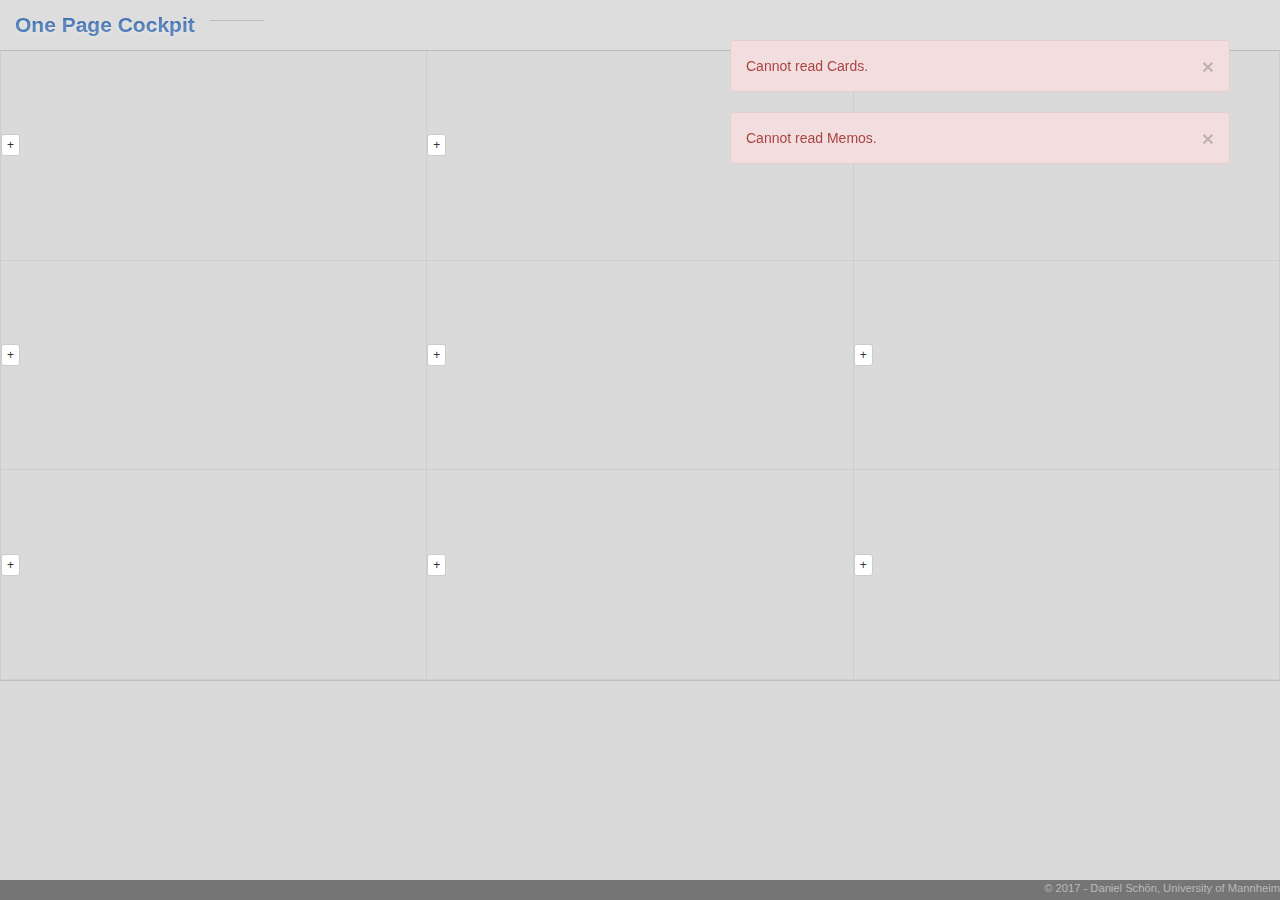
==== index.html @ 5d0bbcbe "initial Commit" ====
<!-- index.html -->
<!DOCTYPE html>

<html ng-app="onpaco">

<head>
<meta content="text/html;charset=utf-8" http-equiv="Content-Type">
<meta content="utf-8" http-equiv="encoding">

<!-- load bootstrap and fontawesome via CDN -->
<link rel="stylesheet" href="https://netdna.bootstrapcdn.com/bootstrap/3.3.7/css/bootstrap.min.css" />
<link rel="stylesheet" href="https:///netdna.bootstrapcdn.com/font-awesome/4.0.0/css/font-awesome.css" />

<link rel="stylesheet" href="assets/css/main.css" />
<link rel="stylesheet" href="assets/css/message.css" />
<link rel="stylesheet" href="assets/css/memo.css" />
<link rel="stylesheet" href="assets/css/corkboard.css" />


<!-- load angular and angular route -->
<script	type="application/javascript" src="assets/lib/angular-1.6.4/angular.min.js"></script>
<script	type="application/javascript" src="assets/lib/angular-1.6.4/angular-route.min.js"></script>

<!-- textAngular -->
<script type="application/javascript" src="assets/lib/textAngular/textAngular-rangy.min.js"></script>
<script type="application/javascript" src="assets/lib/textAngular/textAngular-sanitize.min.js"></script>
<script type="application/javascript" src="assets/lib/textAngular/textAngular.min.js"></script>
<link rel="stylesheet" href="assets/lib/textAngular/textAngular.css" />


<script src="app/app.js"></script>
<script src="app/routes.js"></script>

<script src="app/components/message/message.module.js"></script>
<script src="app/components/message/message.service.js"></script>
<script src="app/components/message/message.controller.js"></script>

<script src="app/components/corkboard/corkboard.module.js"></script>
<script src="app/components/corkboard/corkboard.service.js"></script>
<script src="app/components/corkboard/corkboard.controller.js"></script>
<script src="app/components/corkboard/corkboard.directives.js"></script>

<script src="app/components/memo/memo.module.js"></script>
<script src="app/components/memo/memo.service.js"></script>
<script src="app/components/memo/memo.controller.js"></script>

<script src="app/shared/config.js"></script>

</head>


<body>

	<!-- HEADER AND NAVBAR -->
	<header>
		<nav class="navbar navbar-left navbar-static-top">
			<div class="container">
				<div class="navbar-header">
					<a class="navbar-brand" href="#">One Page Cockpit</a>
				</div>

				<ul class="nav navbar-nav navbar-left">
					<li><span class="nav-space">&nbsp;</span></li>
				</ul>
			</div>
		</nav>
	</header>
	
	<!-- --- Corkbaord --- -->

	<div ng-include="'app/components/corkboard/corkboard.view.html'"></div>

	<!-- --- Memo --- -->

	<div ng-include="'app/components/memo/memo.view.html'"></div>

	<!-- --- Messages --- -->

	<div ng-include="'app/components/message/alert.view.html'"></div>
	<div ng-include="'app/components/message/pending.view.html'"></div>

	<!-- ------------------------------------------------------------------------- -->

	<div class="footer">
			&copy; 2017 - Daniel Schön, University of Mannheim 
	</div>

		
</body>
</html>
---- assets/css/main.css ----
@CHARSET "UTF-8";

/* --- Layout -------------------------------------------------------- */

body {
	background-color: #F7F7F7;
	color: #232323;
	
	margin:0;
	padding:0;
	height: 100%;
	min-height: 100%;
}

.footer {	
	position:absolute;
	width:100%;
	bottom:0;
	height: 20px;
	
	text-align: right;
	font-size: 0.8em;
	color: #BABABA;
	
	background-color: #757575;
}

/* --- Navbar -------------------------------------------------------- */ 
.navbar {
	width: 100%;
}

.navbar-left {
	background-color: #DDDDDD;
	border-bottom: 1px solid #BBBBBB; 
	
	margin-bottom: 0px;
}

.navbar-left .container{
	width: 100%;
}

.navbar-left .navbar-brand {
	margin-top: 0px;
	margin-bottom: 0px;
	background-color: #386caf;
	color: transparent;
	text-shadow: 0px 2px 3px rgba(255,255,255,0.25);
	-webkit-background-clip: text;
	-moz-background-clip: text;
	background-clip: text;
	
	font-weight: bold;
	font-size: 1.5em;
}

.nav li a {
	font-weight: bold;
}

.selected {
	font-weight: bold;
}

.nav-space {
	padding-left: 50px;
}

/* --- Content -------------------------------------------------------- */ 


/* ----------------------------------------------- */

.clearfix::after {
  clear: both;
  display: block;
}
---- assets/css/message.css ----
#alertContainer {
	z-index: 1000;
	position: fixed;
	top: 40px;
	right: 50px;
	width: 500px;	
}

#pendingContainer {
	z-index: 1000;
	position: fixed;
	top: 10px;
	left: 10px;
	width: ;	
	font-size: 0.85em;
}
.pending-active {
	display: ;
}
.pending-inactive {
	display: none;
}
---- assets/css/memo.css ----
.memo {
	position: absolute;
	bottom: 20px;
	
	width: 100%;
	height: 200px;
	
	background-color: #DADADA;	
	border-top: 1px solid #BEBEBE;
	
	padding-left: 20px;
}

.memo-card {
	
	width: 150px;
	height: 150px;
	
	background-color: #EFEFEF;
	color: #232323;
	
	padding: 10px;
	margin: 5px;
	
	float: left;
	
	border: 1px solid #CECECE;
	border-radius: 0px;
	box-shadow: 0px 10px 6px -6px #999999;
}
---- assets/css/corkboard.css ----
.corkboard {
	position: absolute;	
	top: 50px;
	bottom: 220px;
	
	width: 100%;	
	background-color: #DADADA;
	
	padding-left: 0px;
}

.card {
	background-color: #EFEFEF;
	color: #232323;
	
	padding: 10px;
	margin: 5px;
	
	float: left;
	
	border: 1px solid #CECECE;
	border-radius: 0px;
	box-shadow: 0px 10px 6px -6px #999999;
}

.cork-table {
	width: 100%;
	min-height: 100%;
	height: 100%;
	table-layout: fixed;
}

.priority {
}

.category {
	
	height: 33%;
	
	border: 1px solid #CECECE;
}

.drag-over {
	border: 1px solid #9ecaed;
    outline: none;
    box-shadow: 0 0 10px #9ecaed;
}

/* --- FORM -------------------- */
.form-overlay {
  position: fixed;
  top: 0;
  left: 0;
  height: 100%;
  width: 100%;
  z-index: 1000;
  background-color: rgba(0,0,0,0.5);
}
.overlay-hidden {
	display: none;
}
.overlay-visible {
}
.card-form{
	margin: 0 auto;
	margin-top:200px;
	
	width: 800px;
	
	background-color: #dedede;
	border-radius: 5px;
	border: 1px solid #BBBBBB;
	
	padding: 10px;
}
---- assets/lib/textAngular/textAngular.css ----
.ta-hidden-input {
    width: 1px;
    height: 1px;
    border: none;
    margin: 0;
    padding: 0;
    position: absolute;
    top: -10000px;
    left: -10000px;
    opacity: 0;
    overflow: hidden;
}

/* add generic styling for the editor */
.ta-root.focussed > .ta-scroll-window.form-control {
    border-color: #66afe9;
    outline: 0;
    -webkit-box-shadow: inset 0 1px 1px rgba(0, 0, 0, 0.075), 0 0 8px rgba(102, 175, 233, 0.6);
    -moz-box-shadow: inset 0 1px 1px rgba(0, 0, 0, 0.075), 0 0 8px rgba(102, 175, 233, 0.6);
    box-shadow: inset 0 1px 1px rgba(0, 0, 0, 0.075), 0 0 8px rgba(102, 175, 233, 0.6);
}

.ta-editor.ta-html, .ta-scroll-window.form-control {
    min-height: 300px;
    height: auto;
    overflow: auto;
    font-family: inherit;
    font-size: 100%;
}

.ta-scroll-window.form-control {
    position: relative;
    padding: 0;
}

.ta-scroll-window > .ta-bind {
    height: auto;
    min-height: 300px;
    padding: 6px 12px;
}

.ta-editor:focus {
    user-select: text;
}

/* add the styling for the awesomness of the resizer */
.ta-resizer-handle-overlay {
    z-index: 100;
    position: absolute;
    display: none;
}

.ta-resizer-handle-overlay > .ta-resizer-handle-info {
    position: absolute;
    bottom: 16px;
    right: 16px;
    border: 1px solid black;
    background-color: #FFF;
    padding: 0 4px;
    opacity: 0.7;
}

.ta-resizer-handle-overlay > .ta-resizer-handle-background {
    position: absolute;
    bottom: 5px;
    right: 5px;
    left: 5px;
    top: 5px;
    border: 1px solid black;
    background-color: rgba(0, 0, 0, 0.2);
}

.ta-resizer-handle-overlay > .ta-resizer-handle-corner {
    width: 10px;
    height: 10px;
    position: absolute;
}

.ta-resizer-handle-overlay > .ta-resizer-handle-corner-tl{
    top: 0;
    left: 0;
    border-left: 1px solid black;
    border-top: 1px solid black;
}

.ta-resizer-handle-overlay > .ta-resizer-handle-corner-tr{
    top: 0;
    right: 0;
    border-right: 1px solid black;
    border-top: 1px solid black;
}

.ta-resizer-handle-overlay > .ta-resizer-handle-corner-bl{
    bottom: 0;
    left: 0;
    border-left: 1px solid black;
    border-bottom: 1px solid black;
}

.ta-resizer-handle-overlay > .ta-resizer-handle-corner-br{
    bottom: 0;
    right: 0;
    border: 1px solid black;
    cursor: se-resize;
    background-color: white;
}

/* copy the popover code from bootstrap so this will work even without it */
.popover {
    position: absolute;
    top: 0;
    left: 0;
    z-index: 1060;
    display: none;
    max-width: 276px;
    padding: 1px;
    font-size: 14px;
    font-weight: normal;
    line-height: 1.42857143;
    text-align: left;
    white-space: normal;
    background-color: #fff;
    -webkit-background-clip: padding-box;
            background-clip: padding-box;
    border: 1px solid #ccc;
    border: 1px solid rgba(0, 0, 0, .2);
    border-radius: 6px;
    -webkit-box-shadow: 0 5px 10px rgba(0, 0, 0, .2);
            box-shadow: 0 5px 10px rgba(0, 0, 0, .2);
}
.popover.top {
    margin-top: -10px;
}
.popover.bottom {
    margin-top: 10px;
}
.popover-title {
    padding: 8px 14px;
    margin: 0;
    font-size: 14px;
    background-color: #f7f7f7;
    border-bottom: 1px solid #ebebeb;
    border-radius: 5px 5px 0 0;
}
.popover-content {
    padding: 9px 14px;
}
.popover > .arrow,
.popover > .arrow:after {
    position: absolute;
    display: block;
    width: 0;
    height: 0;
    border-color: transparent;
    border-style: solid;
}
.popover > .arrow {
    border-width: 11px;
}
.popover > .arrow:after {
    content: "";
    border-width: 10px;
}
.popover.top > .arrow {
    bottom: -11px;
    left: 50%;
    margin-left: -11px;
    border-top-color: #999;
    border-top-color: rgba(0, 0, 0, .25);
    border-bottom-width: 0;
}
.popover.top > .arrow:after {
    bottom: 1px;
    margin-left: -10px;
    content: " ";
    border-top-color: #fff;
    border-bottom-width: 0;
}
.popover.bottom > .arrow {
    top: -11px;
    left: 50%;
    margin-left: -11px;
    border-top-width: 0;
    border-bottom-color: #999;
    border-bottom-color: rgba(0, 0, 0, .25);
}
.popover.bottom > .arrow:after {
    top: 1px;
    margin-left: -10px;
    content: " ";
    border-top-width: 0;
    border-bottom-color: #fff;
}
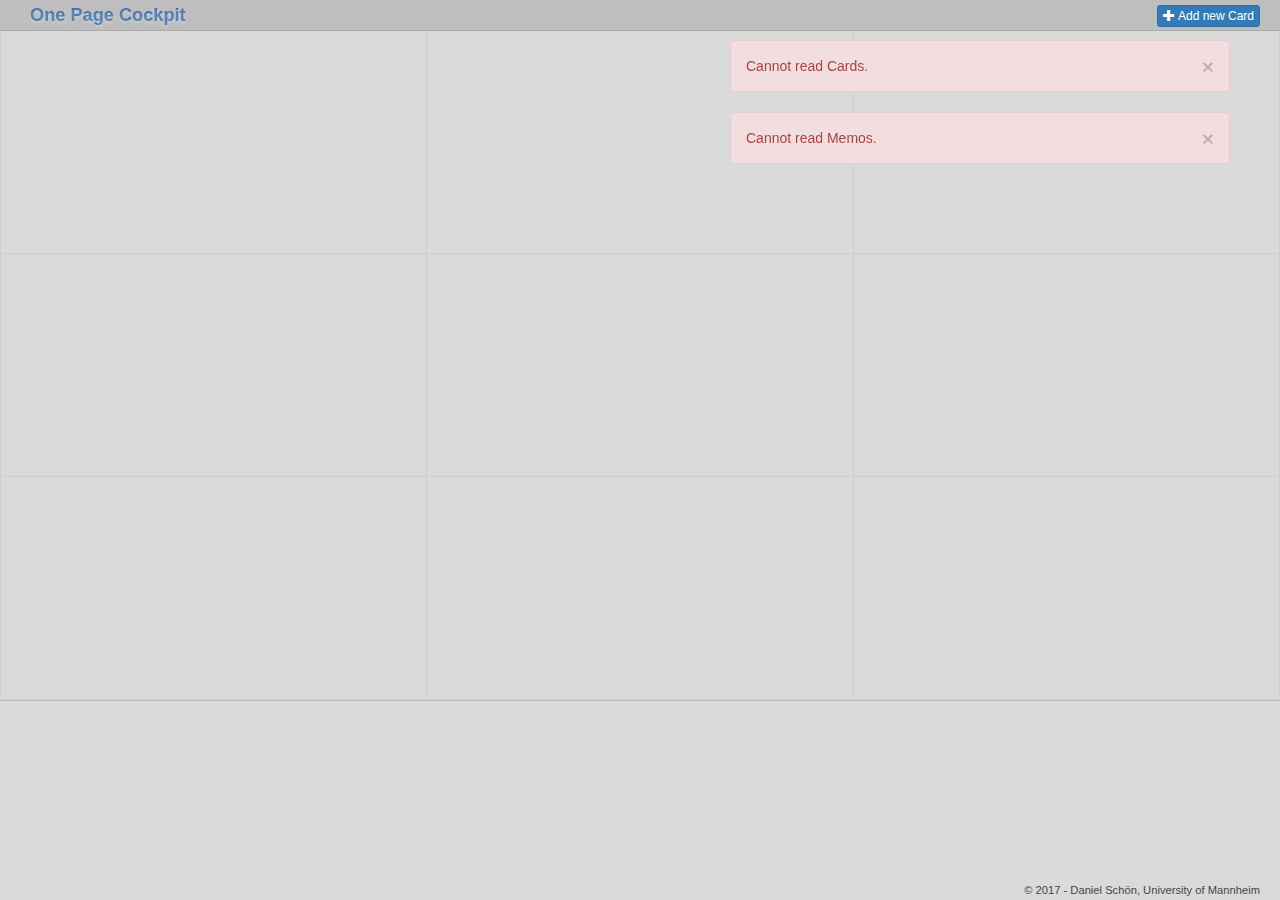
==== commit 072d2d58: "Added Delete function. Improved Layout. !There's a Bug where cards are duplicated when moved." ====
--- a/index.html
+++ b/index.html
@@ -58,10 +58,6 @@
 				<div class="navbar-header">
 					<a class="navbar-brand" href="#">One Page Cockpit</a>
 				</div>
-
-				<ul class="nav navbar-nav navbar-left">
-					<li><span class="nav-space">&nbsp;</span></li>
-				</ul>
 			</div>
 		</nav>
 	</header>
--- a/assets/css/main.css
+++ b/assets/css/main.css
@@ -14,27 +14,29 @@
 
 .footer {	
 	position:absolute;
-	width:100%;
-	bottom:0;
-	height: 20px;
+	width:500px;
+	bottom:0px;
+	right: 0px;
+	height: 18px;
 	
 	text-align: right;
 	font-size: 0.8em;
-	color: #BABABA;
-	
-	background-color: #757575;
+	color: #454545;
+	text-align: right;
+	padding-right: 20px;
 }
 
 /* --- Navbar -------------------------------------------------------- */ 
 .navbar {
 	width: 100%;
+	min-height: 20px;
 }
 
 .navbar-left {
-	background-color: #DDDDDD;
-	border-bottom: 1px solid #BBBBBB; 
-	
+	background-color: #BEBEBE;
+	border-bottom: 1px solid #ABABAB; 
 	margin-bottom: 0px;
+	height:
 }
 
 .navbar-left .container{
@@ -52,15 +54,11 @@
 	background-clip: text;
 	
 	font-weight: bold;
-	font-size: 1.5em;
-}
-
-.nav li a {
-	font-weight: bold;
-}
-
-.selected {
-	font-weight: bold;
+	font-size: 1.3em;
+	
+	height: 30px;
+	padding-top: 5px;
+	padding-left: 30px;	
 }
 
 .nav-space {
@@ -76,3 +74,19 @@
   clear: both;
   display: block;
 }
+
+.buttons-new{
+	position: fixed;
+	top: 5px;
+	right: 20px;
+	z-index: 1001;	
+}
+
+.ta-editor {
+    min-height: 300px;
+    height: auto;
+    overflow: auto;
+    font-family: inherit;
+    font-size: 100%;
+    margin: 10px 0;
+}
--- a/assets/css/memo.css
+++ b/assets/css/memo.css
@@ -1,6 +1,6 @@
 .memo {
 	position: absolute;
-	bottom: 20px;
+	bottom: 0px;
 	
 	width: 100%;
 	height: 200px;
--- a/assets/css/corkboard.css
+++ b/assets/css/corkboard.css
@@ -1,7 +1,7 @@
 .corkboard {
 	position: absolute;	
-	top: 50px;
-	bottom: 220px;
+	top: 30px;
+	bottom: 200px;
 	
 	width: 100%;	
 	background-color: #DADADA;
@@ -9,19 +9,56 @@
 	padding-left: 0px;
 }
 
+/* -- card --*/
+
 .card {
-	background-color: #EFEFEF;
+	width: 120px;
+	height: 80px;
+	background-color: #F0E68C;
+	/*background-color: #EFEFEF;*/
 	color: #232323;
-	
-	padding: 10px;
-	margin: 5px;
-	
 	float: left;
 	
 	border: 1px solid #CECECE;
 	border-radius: 0px;
 	box-shadow: 0px 10px 6px -6px #999999;
 }
+.card-header {
+	padding: 2px;
+}
+.card-light {
+	float: left;
+	margin: 0 auto;
+  	width: 12px;
+  	height: 12px;  	
+  	border-radius: 50%;
+}
+.light-ok {
+	background-color: #ABFF00;
+  	box-shadow: rgba(0, 0, 0, 0.2) 0 -1px 7px 1px, inset #304701 0 -1px 9px, #89FF00 0 2px 12px;
+}
+.light-nok {
+	background-color: #CC0000;
+  	box-shadow: rgba(0, 0, 0, 0.2) 0 -1px 7px 1px, inset #440000 0 -1px 9px, #890000 0 2px 12px;
+}
+.light-warn {
+	background-color: #FFFF00;
+  	box-shadow: rgba(0, 0, 0, 0.2) 0 -1px 7px 1px, inset #BBBB00 0 -1px 9px, #DDDD00 0 2px 12px;
+}
+.light-none {
+	background-color: #BBBBBB;
+	background: -moz-radial-gradient(circle, #BBBBBB, #888888, #333333); /* Firefox 3.6 to 15 */
+  	background: radial-gradient(circle, #BBBBBB, #888888, #333333); /* Standard syntax */
+}
+.card-button {
+	float: right;
+}
+.card-body{
+	padding: 5px;
+	text-align: center;
+	font-size: 1.0em;
+}
+/* --- Table ---*/
 
 .cork-table {
 	width: 100%;
@@ -33,12 +70,14 @@
 .priority {
 }
 
-.category {
-	
-	height: 33%;
-	
+.category {	
+	height: 33%;	
 	border: 1px solid #CECECE;
+	vertical-align: top;
+	padding: 5px;
 }
+
+/* -- Other --*/
 
 .drag-over {
 	border: 1px solid #9ecaed;
@@ -61,15 +100,17 @@
 }
 .overlay-visible {
 }
-.card-form{
+.card-form {
 	margin: 0 auto;
-	margin-top:200px;
-	
+	margin-top:100px;	
 	width: 800px;
 	
 	background-color: #dedede;
 	border-radius: 5px;
-	border: 1px solid #BBBBBB;
-	
+	border: 1px solid #BBBBBB;	
 	padding: 10px;
 }
+
+.card-form-close {
+	float:right;
+}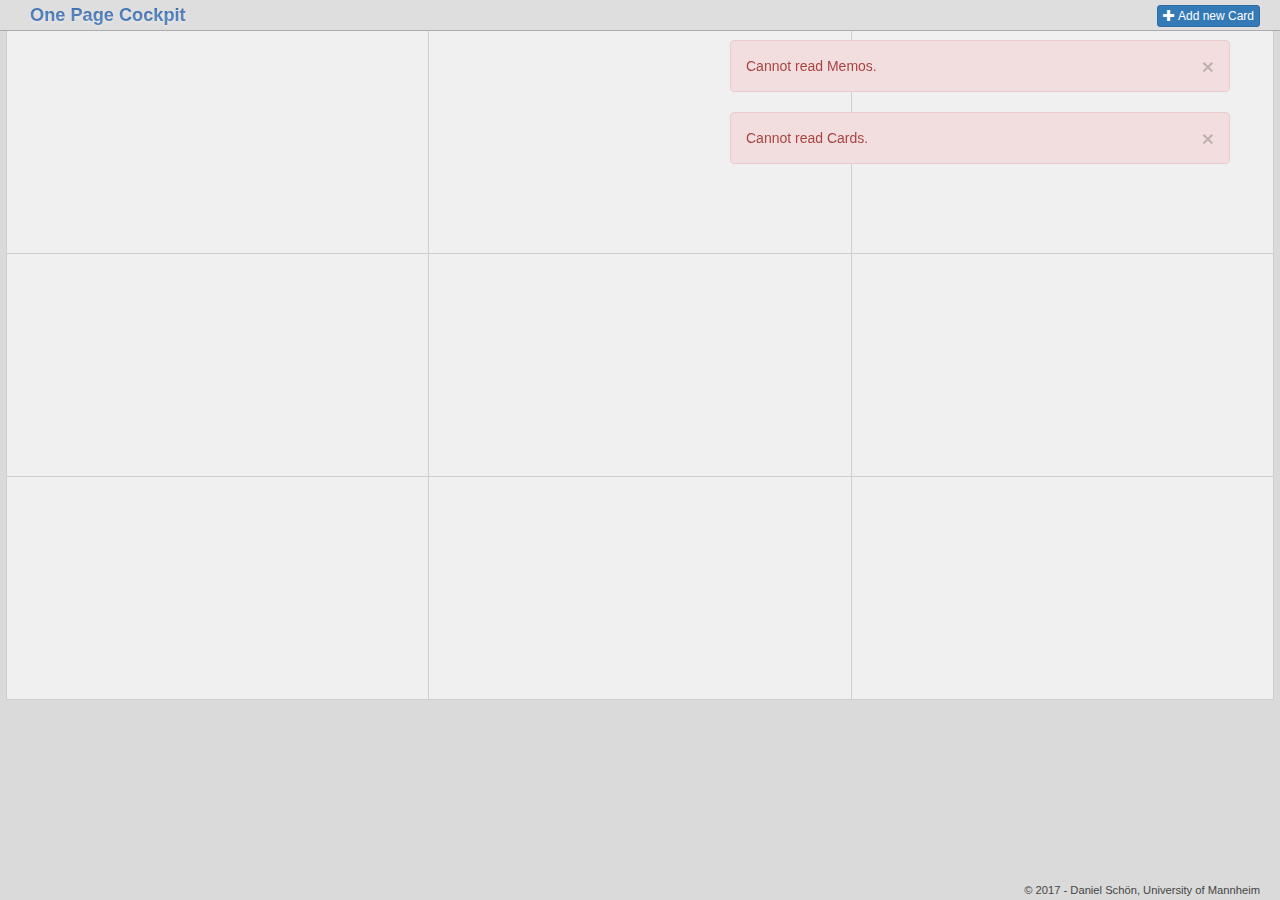
==== commit 03da235e: "Addedn more features" ====
--- a/index.html
+++ b/index.html
@@ -50,7 +50,6 @@
 
 
 <body>
-
 	<!-- HEADER AND NAVBAR -->
 	<header>
 		<nav class="navbar navbar-left navbar-static-top">
@@ -61,27 +60,26 @@
 			</div>
 		</nav>
 	</header>
+	<div class="wrapper">
+		<!-- --- Corkbaord --- -->
 	
-	<!-- --- Corkbaord --- -->
-
-	<div ng-include="'app/components/corkboard/corkboard.view.html'"></div>
-
-	<!-- --- Memo --- -->
-
-	<div ng-include="'app/components/memo/memo.view.html'"></div>
-
-	<!-- --- Messages --- -->
-
-	<div ng-include="'app/components/message/alert.view.html'"></div>
-	<div ng-include="'app/components/message/pending.view.html'"></div>
-
-	<!-- ------------------------------------------------------------------------- -->
-
-	<div class="footer">
-			&copy; 2017 - Daniel Schön, University of Mannheim 
-	</div>
-
-		
+		<div ng-include="'app/components/corkboard/corkboard.view.html'"></div>
+	
+		<!-- --- Memo --- -->
+	
+		<div ng-include="'app/components/memo/memo.view.html'"></div>
+	
+		<!-- --- Messages --- -->
+	
+		<div ng-include="'app/components/message/alert.view.html'"></div>
+		<div ng-include="'app/components/message/pending.view.html'"></div>
+	
+		<!-- ------------------------------------------------------------------------- -->
+	
+		<div class="footer">
+				&copy; 2017 - Daniel Schön, University of Mannheim 
+		</div>
+	</div>		
 </body>
 </html>
 
--- a/assets/css/main.css
+++ b/assets/css/main.css
@@ -4,12 +4,15 @@
 
 body {
 	background-color: #F7F7F7;
-	color: #232323;
-	
+	color: #232323;	
 	margin:0;
-	padding:0;
+	padding:0px 0px 0px 0px;
 	height: 100%;
 	min-height: 100%;
+}
+
+.wrapper {
+
 }
 
 .footer {	
@@ -33,7 +36,7 @@
 }
 
 .navbar-left {
-	background-color: #BEBEBE;
+	background-color: #DEDEDE;
 	border-bottom: 1px solid #ABABAB; 
 	margin-bottom: 0px;
 	height:
--- a/assets/css/memo.css
+++ b/assets/css/memo.css
@@ -6,9 +6,9 @@
 	height: 200px;
 	
 	background-color: #DADADA;	
-	border-top: 1px solid #BEBEBE;
+	/* border-top: 1px solid #BEBEBE; */
 	
-	padding-left: 20px;
+	padding-left: 50px;
 }
 
 .memo-card {
--- a/assets/css/corkboard.css
+++ b/assets/css/corkboard.css
@@ -1,12 +1,9 @@
 .corkboard {
 	position: absolute;	
 	top: 30px;
-	bottom: 200px;
-	
-	width: 100%;	
+	bottom: 200px;	
+	width: 100%;		
 	background-color: #DADADA;
-	
-	padding-left: 0px;
 }
 
 /* -- card --*/
@@ -14,17 +11,28 @@
 .card {
 	width: 120px;
 	height: 80px;
-	background-color: #F0E68C;
-	/*background-color: #EFEFEF;*/
 	color: #232323;
 	float: left;
 	
 	border: 1px solid #CECECE;
 	border-radius: 0px;
 	box-shadow: 0px 10px 6px -6px #999999;
+	margin-left: 5px;
+	margin-bottom: 5px;
 }
 .card-header {
 	padding: 2px;
+}
+.card-body{
+	padding: 5px;
+	text-align: center;
+	font-size: 1.0em;
+}
+.card-footer {
+	bottom: 0px;
+	padding-right: 2px;
+	float: right;
+	font-size: 0.8em;
 }
 .card-light {
 	float: left;
@@ -38,8 +46,8 @@
   	box-shadow: rgba(0, 0, 0, 0.2) 0 -1px 7px 1px, inset #304701 0 -1px 9px, #89FF00 0 2px 12px;
 }
 .light-nok {
-	background-color: #CC0000;
-  	box-shadow: rgba(0, 0, 0, 0.2) 0 -1px 7px 1px, inset #440000 0 -1px 9px, #890000 0 2px 12px;
+	background-color: #FF0000;
+  	box-shadow: rgba(0, 0, 0, 0.2) 0 -1px 7px 1px, inset #880000 0 -1px 9px, #BB0000 0 2px 8px;
 }
 .light-warn {
 	background-color: #FFFF00;
@@ -53,15 +61,19 @@
 .card-button {
 	float: right;
 }
-.card-body{
-	padding: 5px;
-	text-align: center;
-	font-size: 1.0em;
+.card-overtime {
+	border: 2px dotted #FF2222;
 }
+.card-undertime {
+	opacity: 0.3;
+}
+ 
+
 /* --- Table ---*/
 
 .cork-table {
-	width: 100%;
+	margin: 0 auto;
+	width: 99%;
 	min-height: 100%;
 	height: 100%;
 	table-layout: fixed;
@@ -71,10 +83,12 @@
 }
 
 .category {	
-	height: 33%;	
+	height: 33%;
+	background-color: #F0F0F0;
 	border: 1px solid #CECECE;
 	vertical-align: top;
 	padding: 5px;
+	
 }
 
 /* -- Other --*/
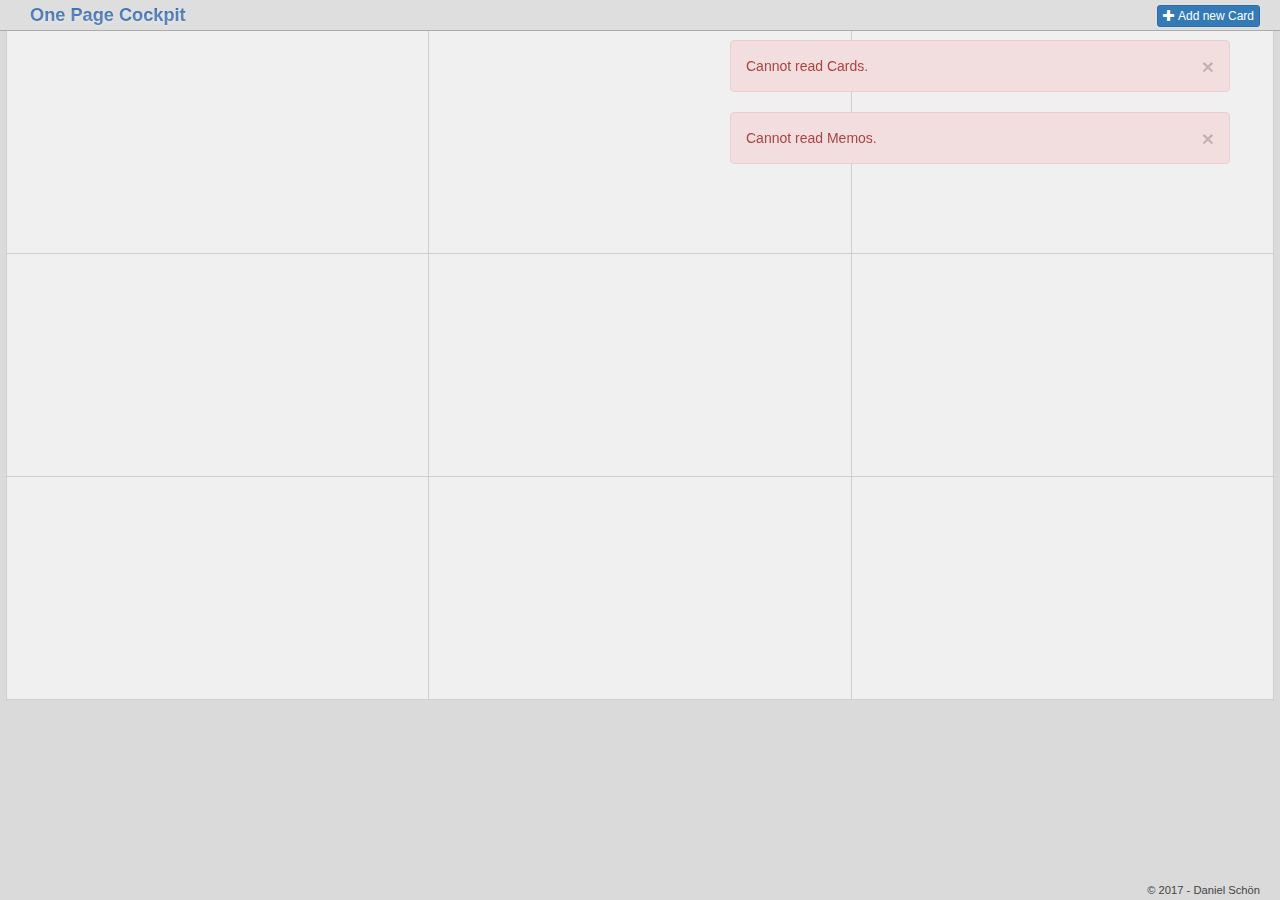
==== commit dbfe44e3: "Fixed Issues with date and improved form layout." ====
--- a/index.html
+++ b/index.html
@@ -77,7 +77,7 @@
 		<!-- ------------------------------------------------------------------------- -->
 	
 		<div class="footer">
-				&copy; 2017 - Daniel Schön, University of Mannheim 
+				&copy; 2017 - Daniel Schön
 		</div>
 	</div>		
 </body>
--- a/assets/css/main.css
+++ b/assets/css/main.css
@@ -70,9 +70,6 @@
 
 /* --- Content -------------------------------------------------------- */ 
 
-
-/* ----------------------------------------------- */
-
 .clearfix::after {
   clear: both;
   display: block;
@@ -86,10 +83,14 @@
 }
 
 .ta-editor {
-    min-height: 300px;
+    min-height: 200px;
     height: auto;
     overflow: auto;
     font-family: inherit;
     font-size: 100%;
     margin: 10px 0;
 }
+.form-invalid-message {
+	color: #EE5555;
+	font-family: monospace;
+}
--- a/assets/css/corkboard.css
+++ b/assets/css/corkboard.css
@@ -9,8 +9,9 @@
 /* -- card --*/
 
 .card {
-	width: 120px;
-	height: 80px;
+	position: relative;
+	width: 150px;
+	height: 100px;
 	color: #232323;
 	float: left;
 	
@@ -22,20 +23,32 @@
 }
 .card-header {
 	padding: 2px;
+	cursor:move;
 }
-.card-body{
-	padding: 5px;
+.card-body{	
+	height: 70px;
+	padding: 2px;
 	text-align: center;
-	font-size: 1.0em;
+	font-size: 1.0em;	
+	overflow: auto;
+	cursor:move;
 }
 .card-footer {
+	position: absolute; 
 	bottom: 0px;
+	right: 0px;
 	padding-right: 2px;
-	float: right;
 	font-size: 0.8em;
 }
+.card-date {
+	float: left;	
+	margin-left: 15px;
+	margin-top: 2px;
+  	height: 12px;
+  	font-size: 0.8em;
+}
 .card-light {
-	float: left;
+	float: left;	
 	margin: 0 auto;
   	width: 12px;
   	height: 12px;  	
@@ -106,7 +119,7 @@
   left: 0;
   height: 100%;
   width: 100%;
-  z-index: 1000;
+  z-index: 1010;
   background-color: rgba(0,0,0,0.5);
 }
 .overlay-hidden {
@@ -127,4 +140,8 @@
 
 .card-form-close {
 	float:right;
+}
+
+.form-group {
+	margin-bottom:8px;
 }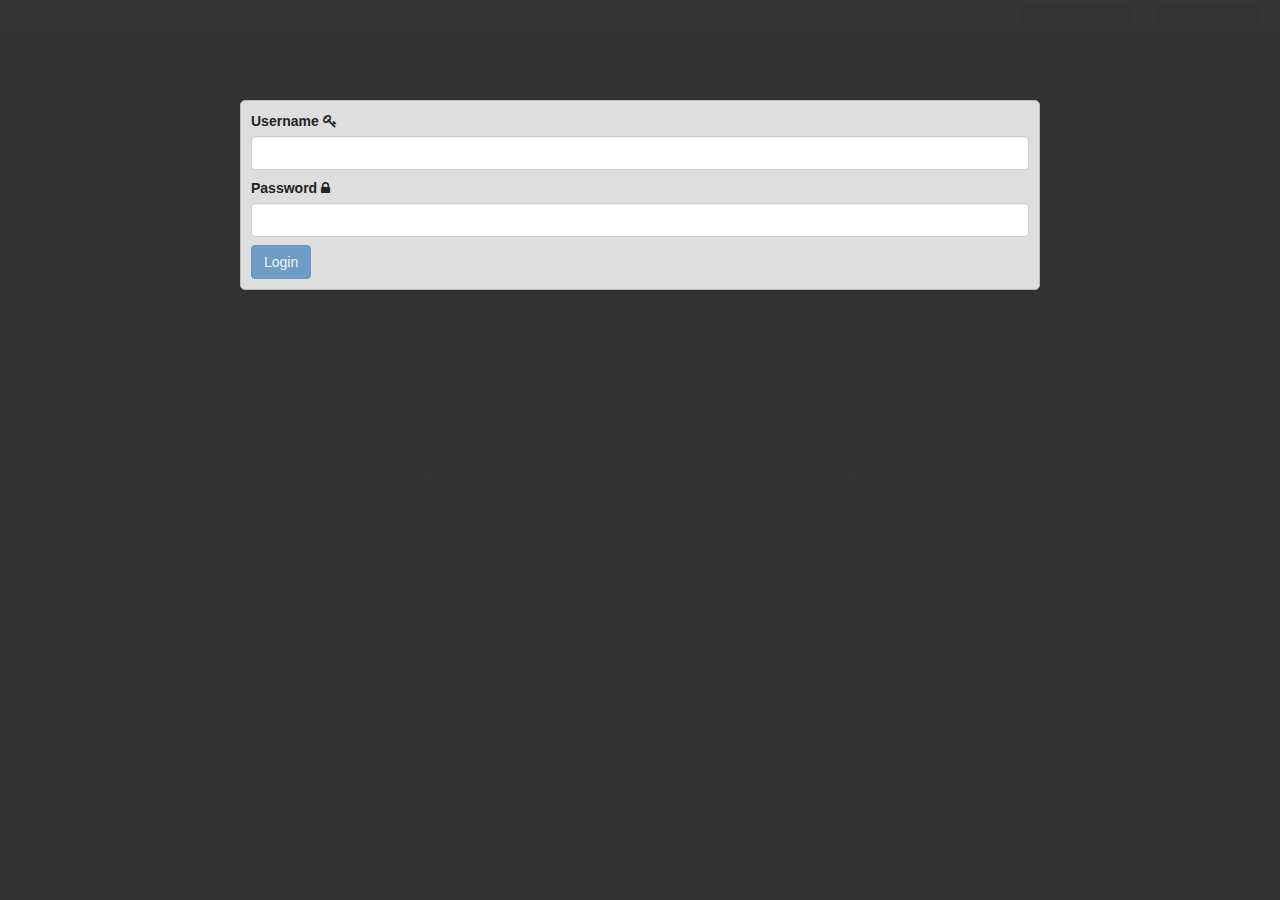
==== commit e3287970: "Added simple security features" ====
--- a/index.html
+++ b/index.html
@@ -15,6 +15,7 @@
 <link rel="stylesheet" href="assets/css/message.css" />
 <link rel="stylesheet" href="assets/css/memo.css" />
 <link rel="stylesheet" href="assets/css/corkboard.css" />
+<link rel="stylesheet" href="assets/css/auth.css" />
 
 
 <!-- load angular and angular route -->
@@ -43,6 +44,10 @@
 <script src="app/components/memo/memo.module.js"></script>
 <script src="app/components/memo/memo.service.js"></script>
 <script src="app/components/memo/memo.controller.js"></script>
+
+<script src="app/components/auth/auth.module.js"></script>
+<script src="app/components/auth/auth.service.js"></script>
+<script src="app/components/auth/auth.controller.js"></script>
 
 <script src="app/shared/config.js"></script>
 
@@ -73,6 +78,10 @@
 	
 		<div ng-include="'app/components/message/alert.view.html'"></div>
 		<div ng-include="'app/components/message/pending.view.html'"></div>
+		
+		<!-- --- Authentication --- -->
+		<div ng-include="'app/components/auth/auth.view.html'"></div>
+	
 	
 		<!-- ------------------------------------------------------------------------- -->
 	
--- a/assets/css/main.css
+++ b/assets/css/main.css
@@ -3,16 +3,17 @@
 /* --- Layout -------------------------------------------------------- */
 
 body {
-	background-color: #F7F7F7;
-	color: #232323;	
 	margin:0;
 	padding:0px 0px 0px 0px;
 	height: 100%;
 	min-height: 100%;
+	
+	color: #232323;
+	background-color: #565656;
 }
 
 .wrapper {
-
+	
 }
 
 .footer {	
@@ -36,7 +37,7 @@
 }
 
 .navbar-left {
-	background-color: #DEDEDE;
+	background-color: #CDCDCD;
 	border-bottom: 1px solid #ABABAB; 
 	margin-bottom: 0px;
 	height:
@@ -75,13 +76,6 @@
   display: block;
 }
 
-.buttons-new{
-	position: fixed;
-	top: 5px;
-	right: 20px;
-	z-index: 1001;	
-}
-
 .ta-editor {
     min-height: 200px;
     height: auto;
--- a/assets/css/message.css
+++ b/assets/css/message.css
@@ -1,5 +1,5 @@
 #alertContainer {
-	z-index: 1000;
+	z-index: 1100;
 	position: fixed;
 	top: 40px;
 	right: 50px;
@@ -7,7 +7,7 @@
 }
 
 #pendingContainer {
-	z-index: 1000;
+	z-index: 1100;
 	position: fixed;
 	top: 10px;
 	left: 10px;
--- a/assets/css/memo.css
+++ b/assets/css/memo.css
@@ -1,30 +1,61 @@
 .memo {
 	position: absolute;
-	bottom: 0px;
+	bottom: 0px;	
+	width: 100%;
+	height: 200px;			
+	padding-left: 50px;
 	
-	width: 100%;
-	height: 200px;
-	
-	background-color: #DADADA;	
-	/* border-top: 1px solid #BEBEBE; */
-	
-	padding-left: 50px;
+	background-color: transparent;
+    background-image: linear-gradient(0deg, transparent 24%, rgba(255, 255, 255, .05) 25%, rgba(255, 255, 255, .05) 26%, transparent 27%, transparent 74%, rgba(255, 255, 255, .05) 75%, rgba(255, 255, 255, .05) 76%, transparent 77%, transparent), linear-gradient(90deg, transparent 24%, rgba(255, 255, 255, .05) 25%, rgba(255, 255, 255, .05) 26%, transparent 27%, transparent 74%, rgba(255, 255, 255, .05) 75%, rgba(255, 255, 255, .05) 76%, transparent 77%, transparent);
+  	background-size:50px 50px;
 }
 
-.memo-card {
-	
+.memo-card {	
 	width: 150px;
 	height: 150px;
-	
-	background-color: #EFEFEF;
-	color: #232323;
-	
-	padding: 10px;
-	margin: 5px;
-	
+	padding: 5px;
+	margin: 5px;	
 	float: left;
 	
-	border: 1px solid #CECECE;
+	color: #353535;
+	background-color: #DADADA;	
+	border: 1px solid #232323;
 	border-radius: 0px;
-	box-shadow: 0px 10px 6px -6px #999999;
+	box-shadow: 0px 10px 6px -6px #050505;
+}
+.memo-card-header {
+}
+.memo-card-button {
+	margin-left: 3px;
+	float: right;
+}
+.memo-card-text {	
+	padding-top: 20px;
+	font-weight: bold;
+	font-size: 1.2em;
+	text-align:center;
+	padding-top: 20px;	
+}
+.overlay-hidden {
+	display: none;
+}
+.overlay-visible {
+}
+
+/* ------*/
+
+.button-new-memo{
+	position: fixed;
+	top: 5px;
+	right: 150px;
+	z-index: 1001;	
+}
+.memo-lastupdate {
+	float: right;
+	font-size: 0.7em;
+}
+
+
+.memo-print {
+	display: none;
 }--- a/assets/css/corkboard.css
+++ b/assets/css/corkboard.css
@@ -2,8 +2,11 @@
 	position: absolute;	
 	top: 30px;
 	bottom: 200px;	
-	width: 100%;		
-	background-color: #DADADA;
+	width: 100%;
+	
+	background-color: transparent;
+    background-image: linear-gradient(0deg, transparent 24%, rgba(255, 255, 255, .05) 25%, rgba(255, 255, 255, .05) 26%, transparent 27%, transparent 74%, rgba(255, 255, 255, .05) 75%, rgba(255, 255, 255, .05) 76%, transparent 77%, transparent), linear-gradient(90deg, transparent 24%, rgba(255, 255, 255, .05) 25%, rgba(255, 255, 255, .05) 26%, transparent 27%, transparent 74%, rgba(255, 255, 255, .05) 75%, rgba(255, 255, 255, .05) 76%, transparent 77%, transparent);
+  	background-size:50px 50px;
 }
 
 /* -- card --*/
@@ -11,15 +14,15 @@
 .card {
 	position: relative;
 	width: 150px;
-	height: 100px;
+	height: 100px;	
+	float: left;
+	margin-left: 5px;
+	margin-bottom: 5px;
+	
 	color: #232323;
-	float: left;
-	
 	border: 1px solid #CECECE;
 	border-radius: 0px;
-	box-shadow: 0px 10px 6px -6px #999999;
-	margin-left: 5px;
-	margin-bottom: 5px;
+	box-shadow: 0px 10px 6px -6px #050505;	
 }
 .card-header {
 	padding: 2px;
@@ -90,6 +93,8 @@
 	min-height: 100%;
 	height: 100%;
 	table-layout: fixed;
+	
+	border: 1px solid #9A9A9A;
 }
 
 .priority {
@@ -97,11 +102,11 @@
 
 .category {	
 	height: 33%;
-	background-color: #F0F0F0;
-	border: 1px solid #CECECE;
 	vertical-align: top;
 	padding: 5px;
 	
+	border: 1px solid #9A9A9A;
+	overflow: auto;
 }
 
 /* -- Other --*/
@@ -138,10 +143,18 @@
 	padding: 10px;
 }
 
-.card-form-close {
+.card-form-button {
 	float:right;
+	margin-left: 3px;
 }
 
 .form-group {
 	margin-bottom:8px;
+}
+
+.buttons-new{
+	position: fixed;
+	top: 5px;
+	right: 20px;
+	z-index: 1001;	
 }--- a/assets/css/auth.css
+++ b/assets/css/auth.css
@@ -0,0 +1,24 @@
+.auth {
+  position: fixed;
+  top: 0;
+  left: 0;
+  height: 100%;
+  width: 100%;
+  z-index: 1020;
+  background-color: rgba(50,50,50,0.99);
+}
+.auth-hidden {
+	display: none;
+}
+.auth-visible {
+}
+.auth-form {
+	margin: 0 auto;
+	margin-top:100px;	
+	width: 800px;
+	
+	background-color: #dedede;
+	border-radius: 5px;
+	border: 1px solid #BBBBBB;	
+	padding: 10px;
+}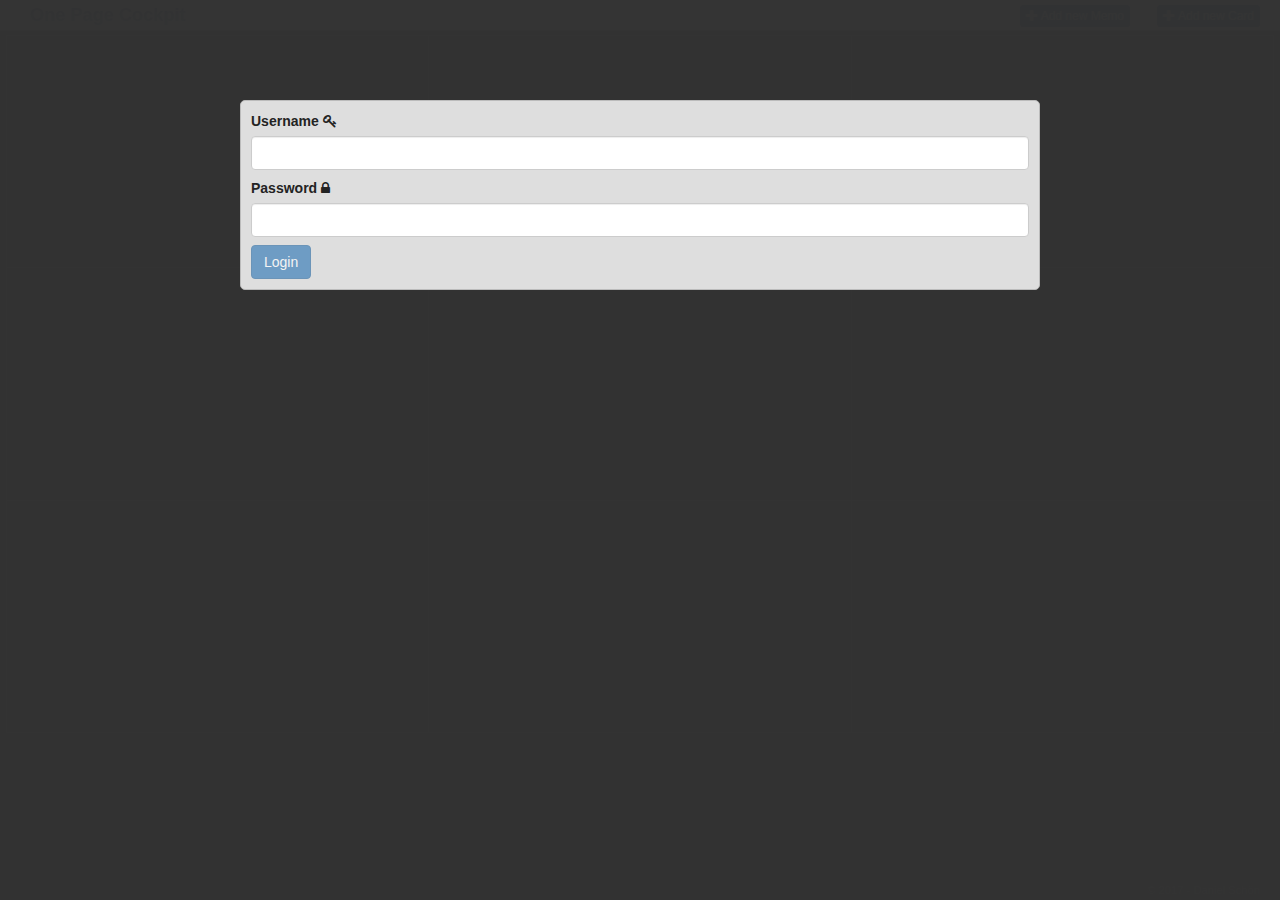
==== commit 27c56f34: "improved layout." ====
--- a/index.html
+++ b/index.html
@@ -55,25 +55,35 @@
 
 
 <body>
-	<!-- HEADER AND NAVBAR -->
-	<header>
-		<nav class="navbar navbar-left navbar-static-top">
-			<div class="container">
-				<div class="navbar-header">
-					<a class="navbar-brand" href="#">One Page Cockpit</a>
+	
+
+	<div class="wrapper">
+		<!-- Navbar -->
+		<header>
+			<nav class="navbar navbar-left navbar-static-top">
+				<div class="container">
+					<div class="navbar-header">
+						<a class="navbar-brand" href="#">One Page Cockpit</a>
+					</div>
 				</div>
-			</div>
-		</nav>
-	</header>
-	<div class="wrapper">
+			</nav>
+		</header>
+	
 		<!-- --- Corkbaord --- -->
 	
 		<div ng-include="'app/components/corkboard/corkboard.view.html'"></div>
 	
 		<!-- --- Memo --- -->
 	
-		<div ng-include="'app/components/memo/memo.view.html'"></div>
+		<div ng-include="'app/components/memo/memo.view.html'"></div>	
 	
+		<!-- --- Footer --- -->
+	
+		<div class="footer">
+				&copy; 2017 - Daniel Schön
+		</div>		
+		
+		<!-- --- Invisible Elements ------------------------------------ -->
 		<!-- --- Messages --- -->
 	
 		<div ng-include="'app/components/message/alert.view.html'"></div>
@@ -81,13 +91,6 @@
 		
 		<!-- --- Authentication --- -->
 		<div ng-include="'app/components/auth/auth.view.html'"></div>
-	
-	
-		<!-- ------------------------------------------------------------------------- -->
-	
-		<div class="footer">
-				&copy; 2017 - Daniel Schön
-		</div>
 	</div>		
 </body>
 </html>
--- a/assets/css/main.css
+++ b/assets/css/main.css
@@ -2,8 +2,12 @@
 
 /* --- Layout -------------------------------------------------------- */
 
+html {
+    height: 100%;
+    min-height: 100%;
+}
 body {
-	margin:0;
+	margin:0px;
 	padding:0px 0px 0px 0px;
 	height: 100%;
 	min-height: 100%;
@@ -11,42 +15,49 @@
 	color: #232323;
 	background-color: #565656;
 }
-
-.wrapper {
+.wrapper {	
+	margin: 0px;
+	height: 100%;
+	min-height: 100%;	
+	width: 100%;	
 	
+	background-color: transparent;
+    background-image: linear-gradient(0deg, transparent 24%, rgba(255, 255, 255, .05) 25%, rgba(255, 255, 255, .05) 26%, transparent 27%, transparent 74%, rgba(255, 255, 255, .05) 75%, rgba(255, 255, 255, .05) 76%, transparent 77%, transparent), linear-gradient(90deg, transparent 24%, rgba(255, 255, 255, .05) 25%, rgba(255, 255, 255, .05) 26%, transparent 27%, transparent 74%, rgba(255, 255, 255, .05) 75%, rgba(255, 255, 255, .05) 76%, transparent 77%, transparent);
+  	background-size:50px 50px;
 }
-
 .footer {	
-	position:absolute;
-	width:500px;
-	bottom:0px;
-	right: 0px;
 	height: 18px;
+	width: 100%;
 	
+	position: absolute;
+	bottom: 0px;
+	
+	margin-top: -20px;
+	margin-bottom: 0px;
+	
+	padding-right: 20px;	
 	text-align: right;
 	font-size: 0.8em;
-	color: #454545;
-	text-align: right;
-	padding-right: 20px;
+	color: #ABABAB;
 }
 
 /* --- Navbar -------------------------------------------------------- */ 
+header {
+}
+
 .navbar {
 	width: 100%;
 	min-height: 20px;
 }
-
 .navbar-left {
 	background-color: #CDCDCD;
 	border-bottom: 1px solid #ABABAB; 
 	margin-bottom: 0px;
 	height:
 }
-
 .navbar-left .container{
 	width: 100%;
 }
-
 .navbar-left .navbar-brand {
 	margin-top: 0px;
 	margin-bottom: 0px;
@@ -64,7 +75,6 @@
 	padding-top: 5px;
 	padding-left: 30px;	
 }
-
 .nav-space {
 	padding-left: 50px;
 }
@@ -75,7 +85,6 @@
   clear: both;
   display: block;
 }
-
 .ta-editor {
     min-height: 200px;
     height: auto;
--- a/assets/css/memo.css
+++ b/assets/css/memo.css
@@ -1,18 +1,15 @@
 .memo {
 	position: absolute;
-	bottom: 0px;	
+	bottom: 0px;
+	
 	width: 100%;
-	height: 200px;			
+	height: 160px;	
+	
 	padding-left: 50px;
-	
-	background-color: transparent;
-    background-image: linear-gradient(0deg, transparent 24%, rgba(255, 255, 255, .05) 25%, rgba(255, 255, 255, .05) 26%, transparent 27%, transparent 74%, rgba(255, 255, 255, .05) 75%, rgba(255, 255, 255, .05) 76%, transparent 77%, transparent), linear-gradient(90deg, transparent 24%, rgba(255, 255, 255, .05) 25%, rgba(255, 255, 255, .05) 26%, transparent 27%, transparent 74%, rgba(255, 255, 255, .05) 75%, rgba(255, 255, 255, .05) 76%, transparent 77%, transparent);
-  	background-size:50px 50px;
 }
-
 .memo-card {	
 	width: 150px;
-	height: 150px;
+	height: 140px;
 	padding: 5px;
 	margin: 5px;	
 	float: left;
@@ -43,7 +40,6 @@
 }
 
 /* ------*/
-
 .button-new-memo{
 	position: fixed;
 	top: 5px;
@@ -54,8 +50,6 @@
 	float: right;
 	font-size: 0.7em;
 }
-
-
 .memo-print {
 	display: none;
 }--- a/assets/css/corkboard.css
+++ b/assets/css/corkboard.css
@@ -1,16 +1,11 @@
 .corkboard {
-	position: absolute;	
-	top: 30px;
-	bottom: 200px;	
+	position: absolute;
+	top: 35px; /* to navbar */
+	bottom: 160px; /* to memo */	
 	width: 100%;
-	
-	background-color: transparent;
-    background-image: linear-gradient(0deg, transparent 24%, rgba(255, 255, 255, .05) 25%, rgba(255, 255, 255, .05) 26%, transparent 27%, transparent 74%, rgba(255, 255, 255, .05) 75%, rgba(255, 255, 255, .05) 76%, transparent 77%, transparent), linear-gradient(90deg, transparent 24%, rgba(255, 255, 255, .05) 25%, rgba(255, 255, 255, .05) 26%, transparent 27%, transparent 74%, rgba(255, 255, 255, .05) 75%, rgba(255, 255, 255, .05) 76%, transparent 77%, transparent);
-  	background-size:50px 50px;
 }
 
 /* -- card --*/
-
 .card {
 	position: relative;
 	width: 150px;
@@ -83,15 +78,13 @@
 .card-undertime {
 	opacity: 0.3;
 }
- 
 
 /* --- Table ---*/
-
 .cork-table {
 	margin: 0 auto;
 	width: 99%;
-	min-height: 100%;
-	height: 100%;
+	min-height: 99%;
+	height: 99%;
 	table-layout: fixed;
 	
 	border: 1px solid #9A9A9A;
